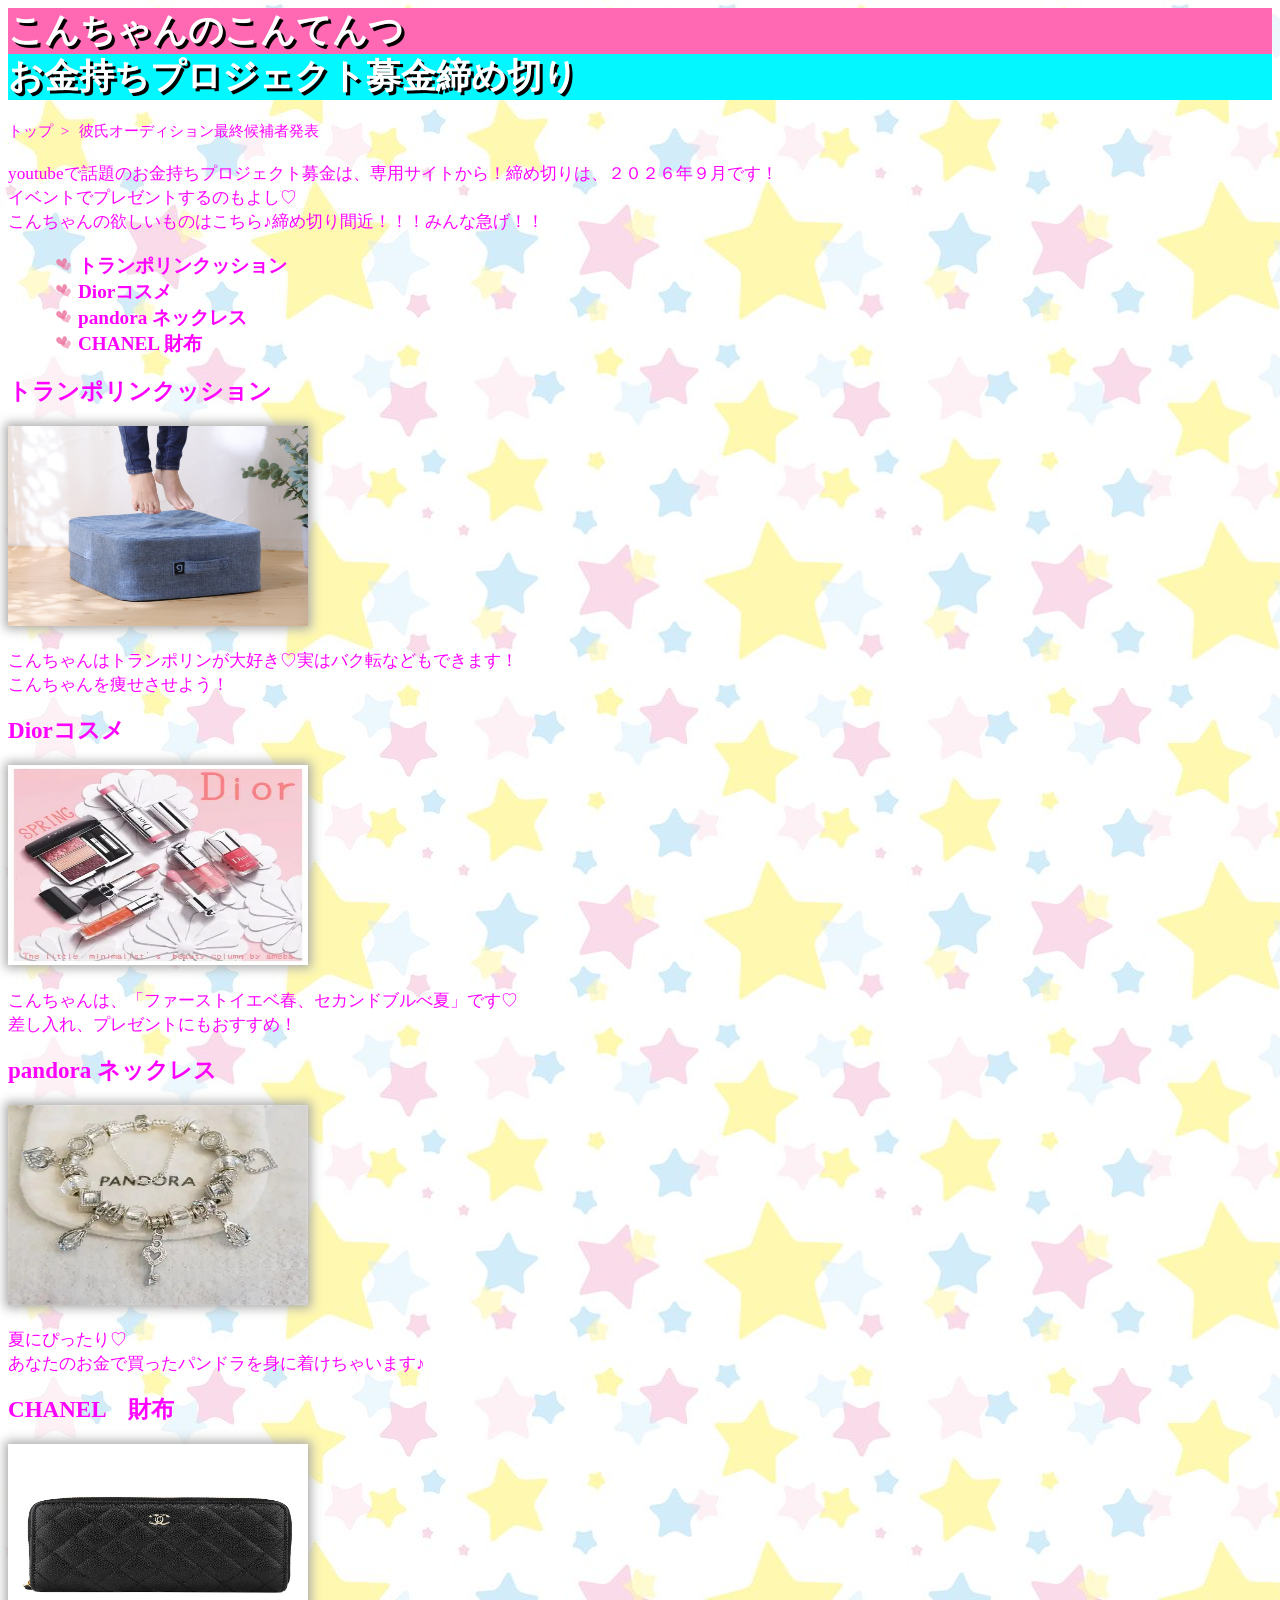
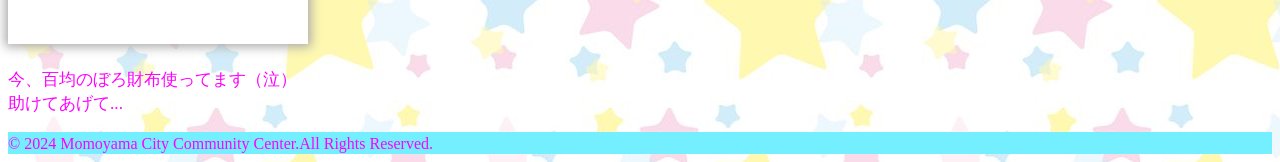
==== bokin.html @ 3460364a "Add files via upload" ====
<!DOCTYPE html>
<html lang="ja">   
<head>
<meta charset="UTF-8">
<title>お金持ちプロジェクト</title>
<link rel="stylesheet" href="css/mystyle.css">
<meta name="description" content="こんちゃんをお金持ちにしたいという願いを込めて発足したお金持ちプロジェクト募金の締め切りが迫っています。こんちゃんの欲しいものを紹介します。">
   <meta name="viewport" content="width=device-width">

</head>
<body>
   <header>
 <h1>こんちゃんのこんてんつ</h1>
   </header>
   <article>
    <h1>お金持ちプロジェクト募金締め切り</h1>
    <ol>
      <li>トップ&nbsp;&nbsp;&gt;</li>
      <li>彼氏オーディション最終候補者発表</li>
    </ol>
</article>
<p>youtubeで話題のお金持ちプロジェクト募金は、専用サイトから！締め切りは、２０２６年９月です！<br>イベントでプレゼントするのもよし♡
<br>こんちゃんの欲しいものはこちら♪締め切り間近！！！みんな急げ！！</p>
<ul>
<li>トランポリンクッション</li>
<li>Diorコスメ</li>
<li>pandora ネックレス</li>
<li>CHANEL 財布</li>
</ul>
<h2>トランポリンクッション</h2>
<img src="image/porin.png" width="300" height="200" alt="トランポリン" class="point-img">
<p>こんちゃんはトランポリンが大好き♡実はバク転などもできます！<br>こんちゃんを痩せさせよう！</p>
<h2>Diorコスメ</h2>
<img src="image/kosume.png" width="300" height="200" alt="コスメ" class="point-img">
<p>こんちゃんは、「ファーストイエベ春、セカンドブルべ夏」です♡<br>
差し入れ、プレゼントにもおすすめ！</p>
<h2>pandora ネックレス</h2>
<img src="image/pandora.png" width="300" height="200" alt="パンドラ" class="point-img">
<p>夏にぴったり♡<br>あなたのお金で買ったパンドラを身に着けちゃいます♪</p>
<h2>CHANEL　財布</h2>
<img src="image/chanel.png" width="300" height="200" alt="シャネル" class="point-img">
<p>今、百均のぼろ財布使ってます（泣）<br>
助けてあげて...</p>
</body>
</html>

<footer>
      <small>&copy; 2024 Momoyama City Community Center.All Rights Reserved.</small>
   </footer>
---- css/mystyle.css ----
@charset "utf-8";

    h1{
         
                  color: #fff;
                  background-color: #ff69b4;
                  font-family:serif;
                  margin: 0;
                  padding: 0;
                  font-size: 180%;
                  text-shadow: 3px 3px 0px black;
               }
   footer{
                  background-color: #73efff;
               }
   body{
      color: #ff00ff;
      font-size: 120%;
      background-image: 
      url("../image/cloud.png");
   }
               .subhead{
                  background-color: #808000;
               }
               article h1{
                  background-color: #02f7ff;
               }
       
               .navy{
                    color: #ff00ff
               }

               .red{
                    color: #ff0000;
               }
               p{
                  font-size: 90%;
               }
               
               h2{
                  font-size: 120%;
               }
               ul{
                  list-style-type: circle;
               }
               .news li{
                  line-height: 1.2;
                  border: 1px solid rgb(0, 225, 255);
               }
               ul time {
                  background-color: #ff9de3;
                  color: #ffffff;
                  border-radius: 10px;
    }
    nav ul{
      font-weight:bold;
    }
    nav ul a{
      text-decoration: underline;
      color: #03c0ff;
    }
        nav ul a:link{
      color: #ff69b4;
        }
      nav ul a:visited{
         color: rgb(255, 106, 0);
      }

    nav ul a:hover{
      color: #ff00ff;
    }
    nav ul a:active{
      color: #ffff00;
    }
    nav li{
      display:inline;
      padding-left:10px;
      padding-right: 12px;
      border-right: 2px solid #ff00ff;
    }
    .photo{
      float:left;
      margin-right: 20px;
    }
    section{
      clear:both;
    }
.intro{
   font-size: 20px;
}
.profile{
   width:700px;
   height: 170px;
   border:4px solid #ff69b4;
   margin:20px auto;
   padding:15px;
}
.person{
    width: 700px;
    height: 170px;
    border: 4px solid #66d9ff;
    margin: 20px auto;
    padding: 15px;
}
.love{
    width: 700px;
    height: 170px;
    border: 4px solid #ff99cc;
    margin: 20px auto;
    padding: 15px;
}
.work{
    width: 700px;
    height: 170px;
    border: 2px solid #66ffcc;
    margin: 20px auto;
    padding: 15px;
}
.news{
   margin-right: 20px;
}
@media (max-width: 768px){
    img{
        width: 100%;
        height: auto;
    }
    .photo{
        float: none;
        display: block;
        margin: 0 auto 20px auto;
    }
    section{
        width: 95%;
        height: auto;
        margin: 20px auto;
    }
    h1{
        font-size: 140%;
    }
    p, li{
        font-size: 90%;
    }
    article{
      width: auto;
    }
    article img{
      max-width :100%;
      height: auto;


    }
}
ul{
   list-style-image: url( ../image/mark.png );
   font-weight: bold;
   margin-left: 30px;
}
.point-img{
   box-shadow: 0px 0px 10px 3px #aaaaaa;
}
ol li{
   display:inline;
   margin-right: 5px;
   font-size: 80%;
}
ol{
   padding-left: 0;
}
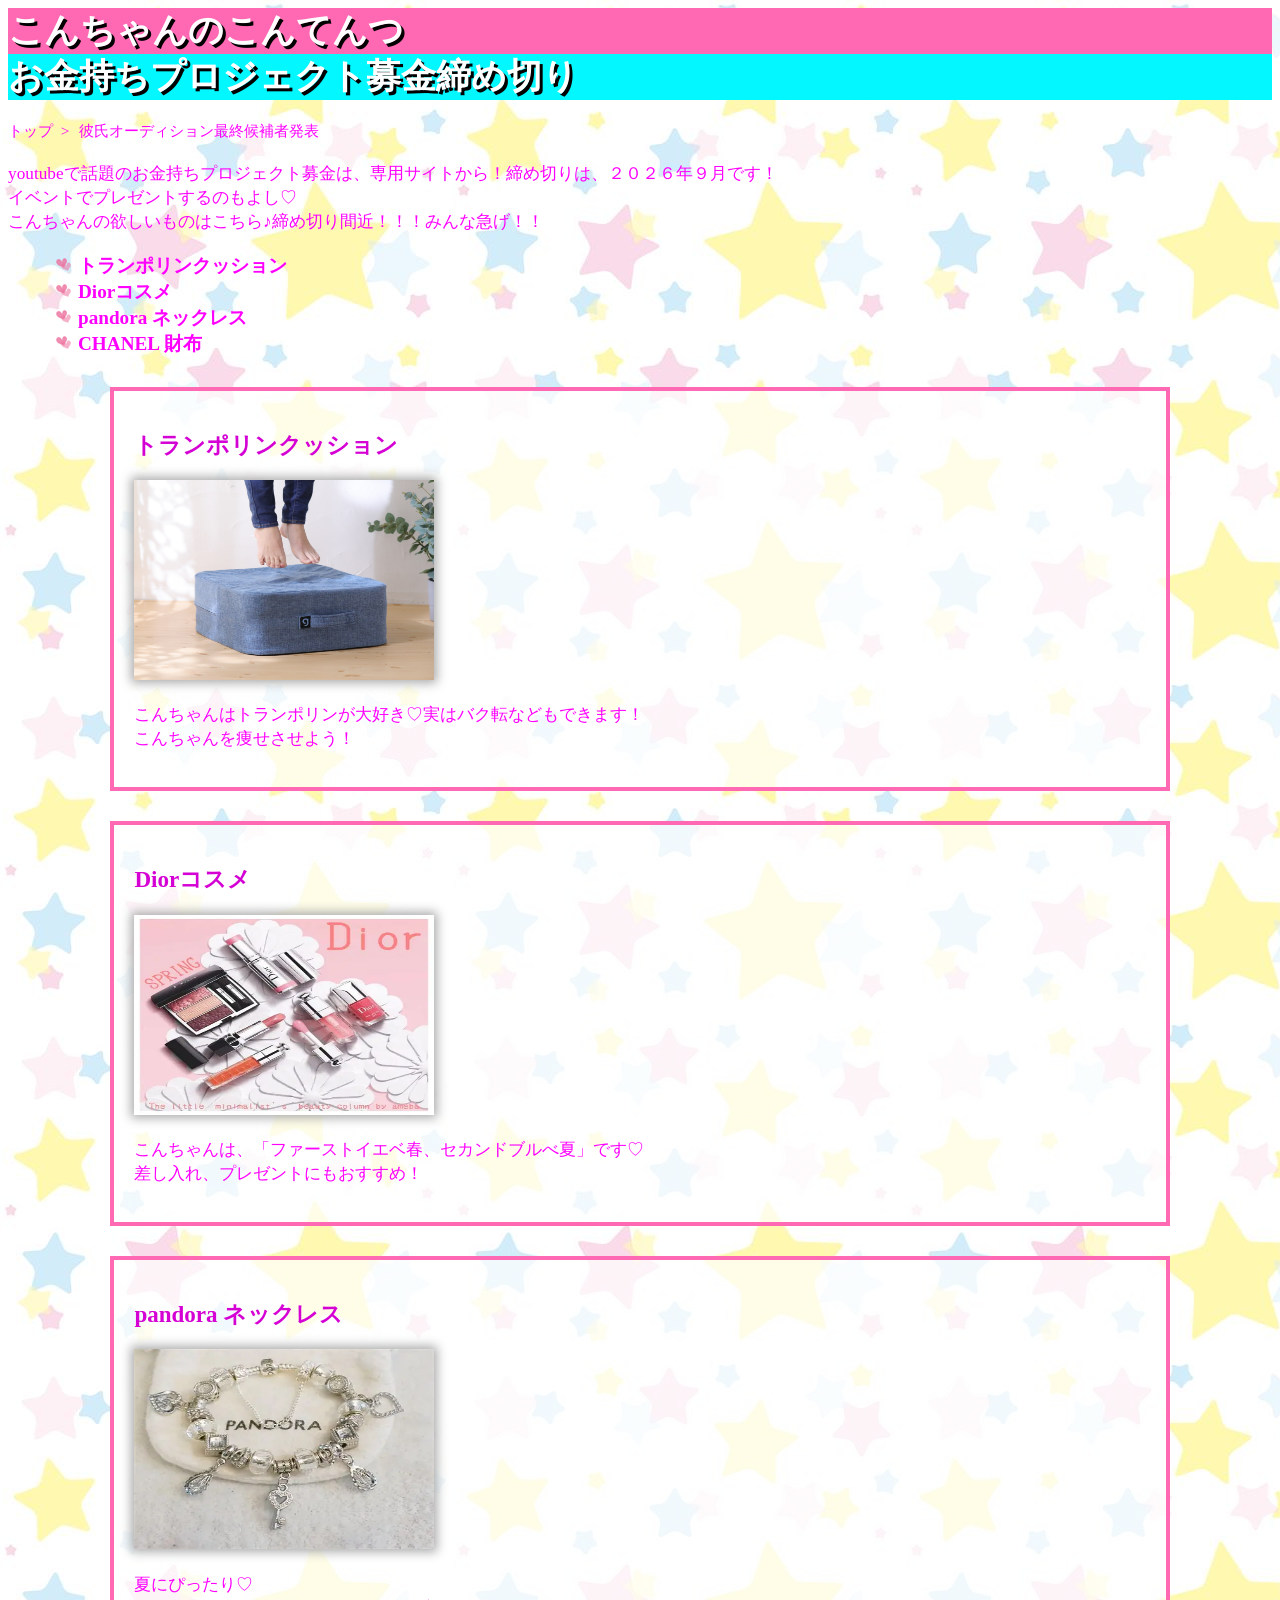
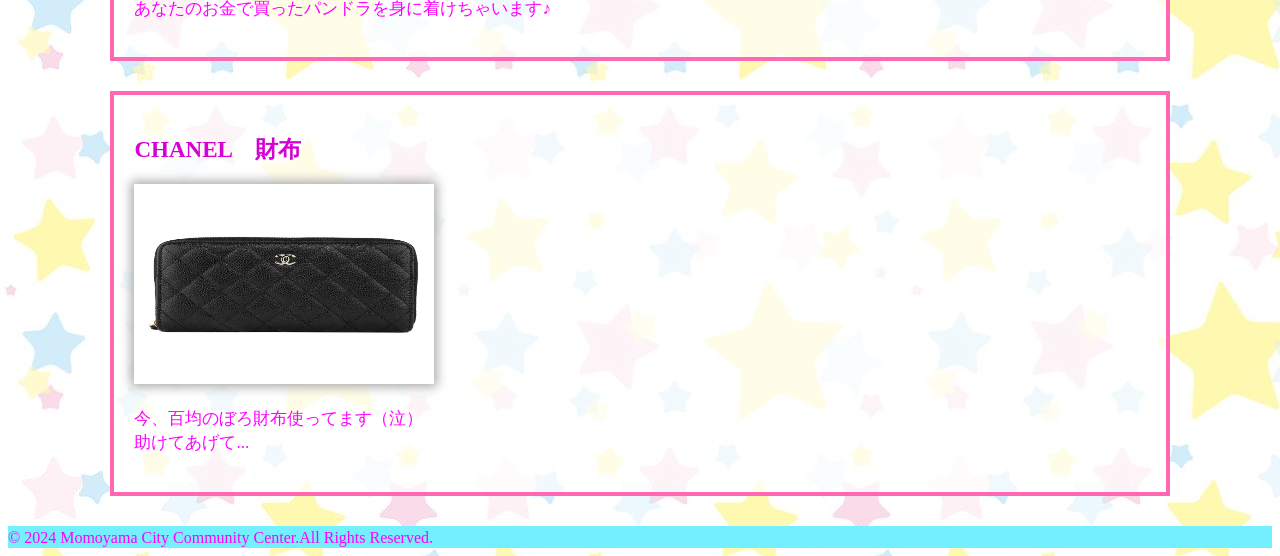
==== commit 4719b7b7: "Add files via upload" ====
--- a/bokin.html
+++ b/bokin.html
@@ -27,20 +27,28 @@
 <li>pandora ネックレス</li>
 <li>CHANEL 財布</li>
 </ul>
+<div class="box">
 <h2>トランポリンクッション</h2>
 <img src="image/porin.png" width="300" height="200" alt="トランポリン" class="point-img">
 <p>こんちゃんはトランポリンが大好き♡実はバク転などもできます！<br>こんちゃんを痩せさせよう！</p>
+</div>
+<div class="box">
 <h2>Diorコスメ</h2>
 <img src="image/kosume.png" width="300" height="200" alt="コスメ" class="point-img">
 <p>こんちゃんは、「ファーストイエベ春、セカンドブルべ夏」です♡<br>
 差し入れ、プレゼントにもおすすめ！</p>
+</div>
+<div class="box">
 <h2>pandora ネックレス</h2>
 <img src="image/pandora.png" width="300" height="200" alt="パンドラ" class="point-img">
 <p>夏にぴったり♡<br>あなたのお金で買ったパンドラを身に着けちゃいます♪</p>
+</div>
+<div class="box">
 <h2>CHANEL　財布</h2>
 <img src="image/chanel.png" width="300" height="200" alt="シャネル" class="point-img">
 <p>今、百均のぼろ財布使ってます（泣）<br>
 助けてあげて...</p>
+</div>
 </body>
 </html>
 
--- a/css/mystyle.css
+++ b/css/mystyle.css
@@ -167,3 +167,29 @@
    padding-left: 0;
 }
 
+.box {
+
+    border: 4px solid hotpink; 
+
+    padding: 20px;    
+
+    margin: 30px auto;     
+
+    width: 80%;    
+
+    background-color: rgba(255,255,255,0.7);
+
+}
+
+.box h2 {
+
+    color: #d400d4;
+
+}
+
+.box ul {
+
+    padding-left: 20px;
+
+}
+
